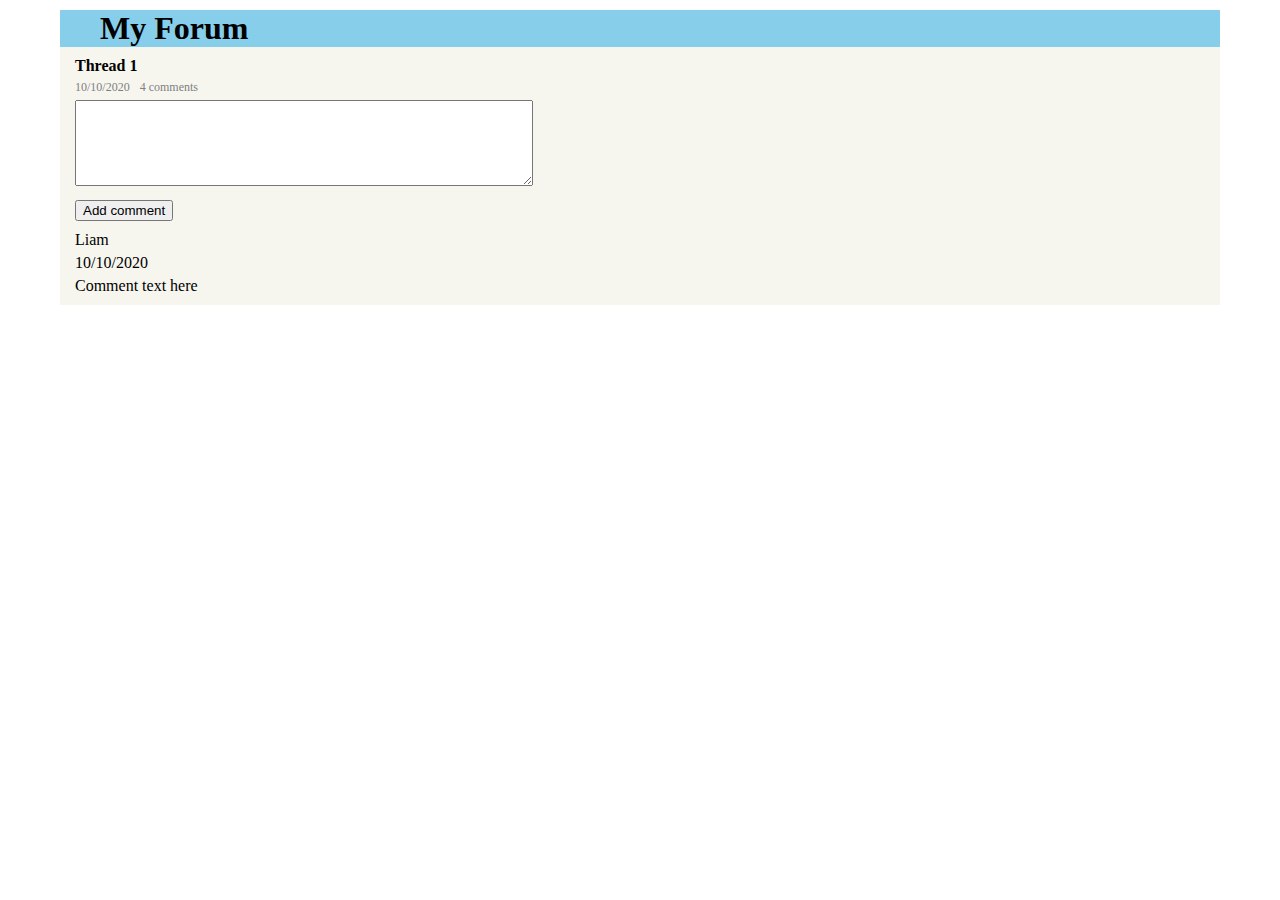
==== thread.html @ 2bedd7b6 "Created initial minimal interface" ====
<!DOCTYPE html>
<html>

<head>
	<title>Thread</title>
	<meta charset="utf-8">
	<link rel="stylesheet" type="text/css" href="css/styles.css">
</head>

<body>
	<div class="top-bar">		
		<h1>My Forum</h1>
	</div>

	<div class="main">
		
		<div class="header">

			<h4 class="title">Thread 1</h4>
			<div class="bottom">
				<p class="timestamp">10/10/2020</p>
				<p class="comment-count">4 comments</p>
			</div>
		</div>


		<textarea></textarea>
		<button>Add comment</button>

		<div class="comments">

			<div class="comment">

				<div class="top-comment">

					<p class="user">Liam</p>
					<p class="timestamp">10/10/2020</p>
				</div>

				<div class="comment-content">
					Comment text here	
				</div>

			</div>
		</div>
	</div>

</body>
</html>
---- css/styles.css ----
body{ margin: 10px 60px; }

a {
	text-decoration: none;
	color: black;
}

h1, h4, ol { margin: 0; }

p { margin: 5px 0; }

textarea {
	width: 40%;
	height: 80px;
}

button {
	display: block;
	margin: 10px 0;
}

.top-bar {
	background-color: skyblue;
	padding: 0 40px;
}

.main { 
	background-color: #F6F6EF;
	padding: 10px 15px;
}

.row { padding: 5px 0; }

.bottom { 
	display: flex;
	color: grey;
	font-size: 12px;
}

.timestamp { padding-right: 10px; }
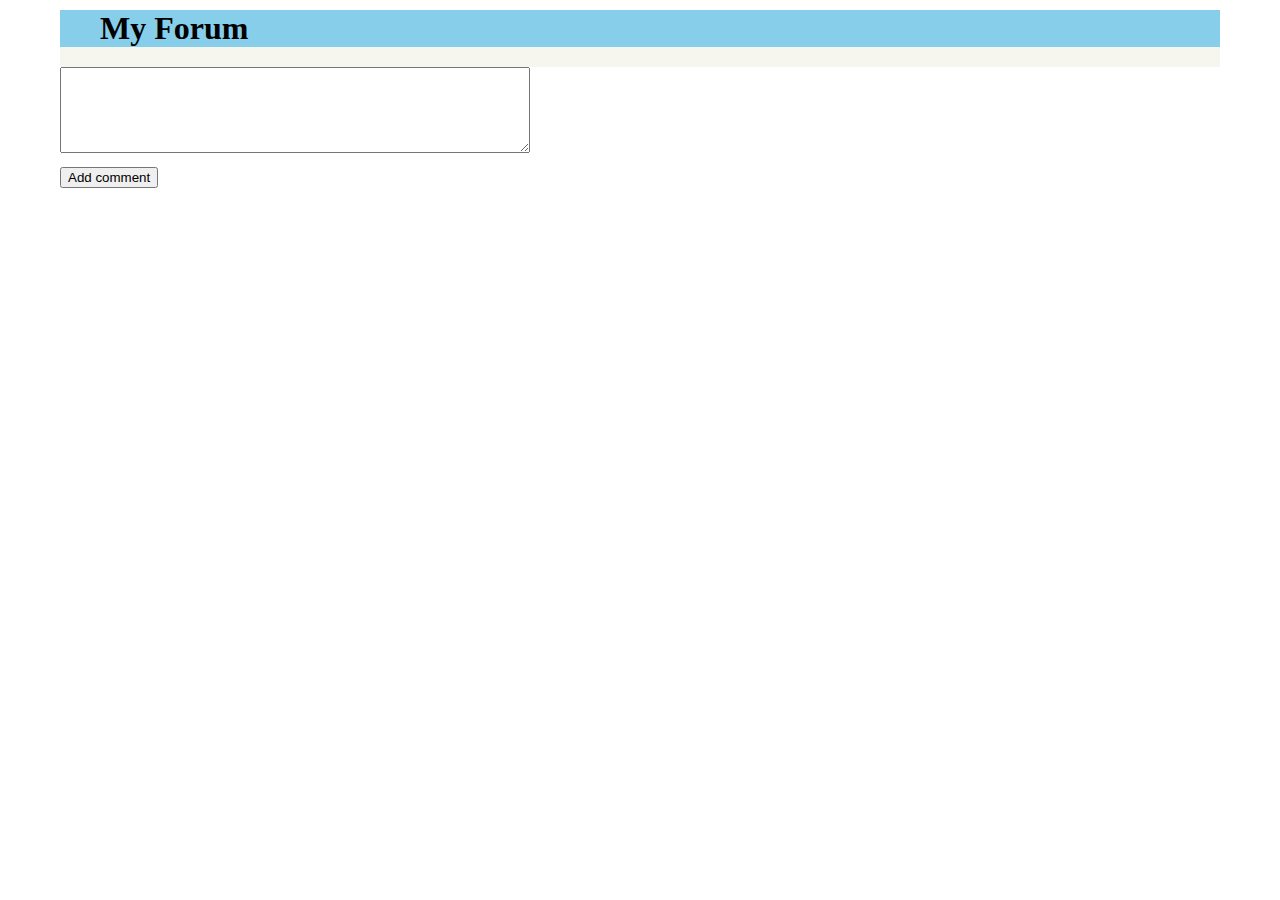
==== commit 84a2d635: "Created JSON with threads data and rendering it on its html" ====
--- a/thread.html
+++ b/thread.html
@@ -8,42 +8,84 @@
 </head>
 
 <body>
+
 	<div class="top-bar">		
 		<h1>My Forum</h1>
 	</div>
 
 	<div class="main">
-		
-		<div class="header">
-
-			<h4 class="title">Thread 1</h4>
-			<div class="bottom">
-				<p class="timestamp">10/10/2020</p>
-				<p class="comment-count">4 comments</p>
-			</div>
-		</div>
-
+		<div class="header"></div>
+	</div>
 
 		<textarea></textarea>
 		<button>Add comment</button>
 
-		<div class="comments">
+		<div class="comments"></div>
 
-			<div class="comment">
+	</div>
 
-				<div class="top-comment">
+	<script src="data.js"></script>
 
-					<p class="user">Liam</p>
-					<p class="timestamp">10/10/2020</p>
+	<script>
+		
+		// Extract the id from the URL with the window.locate.seatch browser object and slice off "?"
+		var id = window.location.search.slice(1);
+
+		// Search through our threads for the specific id that we want to pull it out the thread array
+		var thread = threads.find(t => t.id == id);
+
+		console.log(threads);
+
+		// Rendering header section replacing the variables dynamically
+		var header = document.querySelector('.header');
+
+		var headerHtml = `
+
+				<h4 class="title">
+					${thread.title}
+				</h4>
+
+				<div class="bottom">
+					<p class="timestamp">
+						${new Date(thread.date).toLocaleString()}
+					</p>
+					<p class="comment-count">
+						${thread.comments.length} comments
+					</p>
 				</div>
+			`
+			header.insertAdjacentHTML('beforeend', headerHtml);
 
-				<div class="comment-content">
-					Comment text here	
+		// Rendering comment sub-array by looping through the comments property
+		var comments = document.querySelector('.comments');
+
+		for (let comment of thread.comments) {
+			var commentHtml = `
+
+				<div class="comment">
+
+					<div class="top-comment">
+
+						<p class="user">
+							${comment.author}
+						</p>
+
+						<p class="comment-ts">
+							${new Date(comment.date).toLocaleString()}
+						</p>
+
+					</div>
+
+					<div class="comment-content">
+						${comment.content}	
+					</div>
+
 				</div>
+			`
+			comments.insertAdjacentHTML('beforeend', commentHtml);
+		}
 
-			</div>
-		</div>
-	</div>
+	</script>
 
 </body>
 </html>--- a/css/styles.css
+++ b/css/styles.css
@@ -29,6 +29,10 @@
 	padding: 10px 15px;
 }
 
+.comments { margin: 40px 0; }
+
+.comment { margin: 20px 0; }
+
 .row { padding: 5px 0; }
 
 .bottom { 
